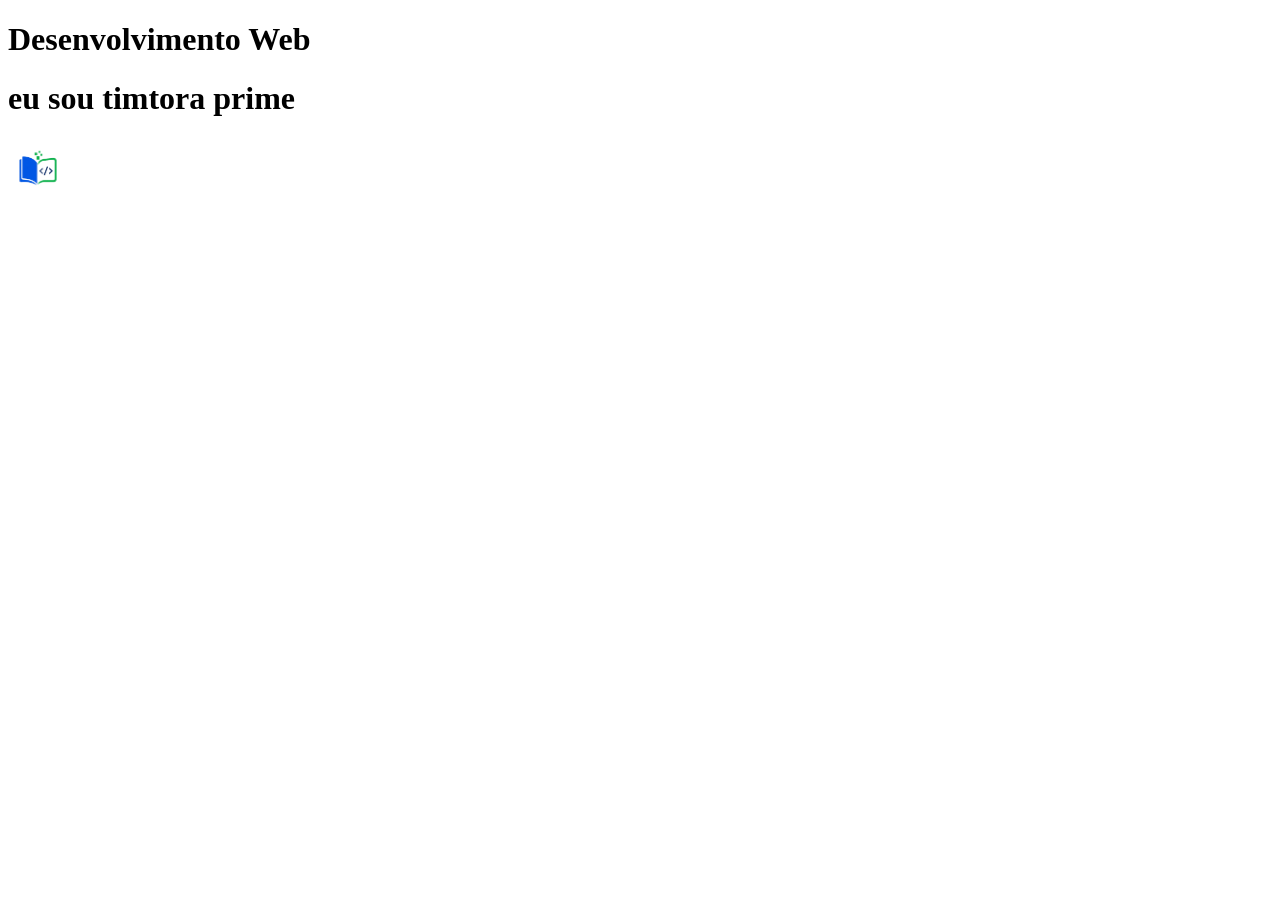
==== index.html @ d846ee78 "Iniciando projeto pratico da disciplina desenvolvimento web" ====
<!DOCTYPE html>
<!-- Declara que este documento usa HTML5 -->
<html lang="pt-BR">
    <!-- Elemento raiz da pagina."pt-Br" define o idioma -->
<head>
    <!-- Informações de bastidores não aperecem diretamente na tela -->

    <meta charset="UTF-8"> <!-- codificação de caracyeres, garante acentos corretos -->
     
    <meta name="viewport" content="width=device-width, initial-scale=1.0"> <!-- ativa a responsividade em dispositivos moveis-->

   <title>Escola Digital Livre</title><!-- titulo exibido na aba do navegador-->

<link rel="stylesheet" href="style.css">
<!-- conecta o arquivo de estilos (CSS) -->

</head>
<body>
    <h1> Desenvolvimento Web </h1>
    <h1>eu sou timtora prime</h1>
    <!-- tudo que o user vê e interage fica aqui -->
     <header class="header">
        <!-- tag semantica que indica o cabeçalho da pagina -->

        <div class="header-container"> <!-- container que agrupa e centraliza o conteudo do header -->

            <a href="#" class="logo">
            <!-- logo clicavel leva para home -->

                  <img src="./assets/logo.png" alt="Logo Educação Digital Livre" width="60px"> 
                  <!-- img adiciona imagem/ src caminho da imagem/ alt legenda da imagem--> 

                  <span></span>
                  <p></p>
            </a>    
        </div>
     <header>
        
</body>
</html>
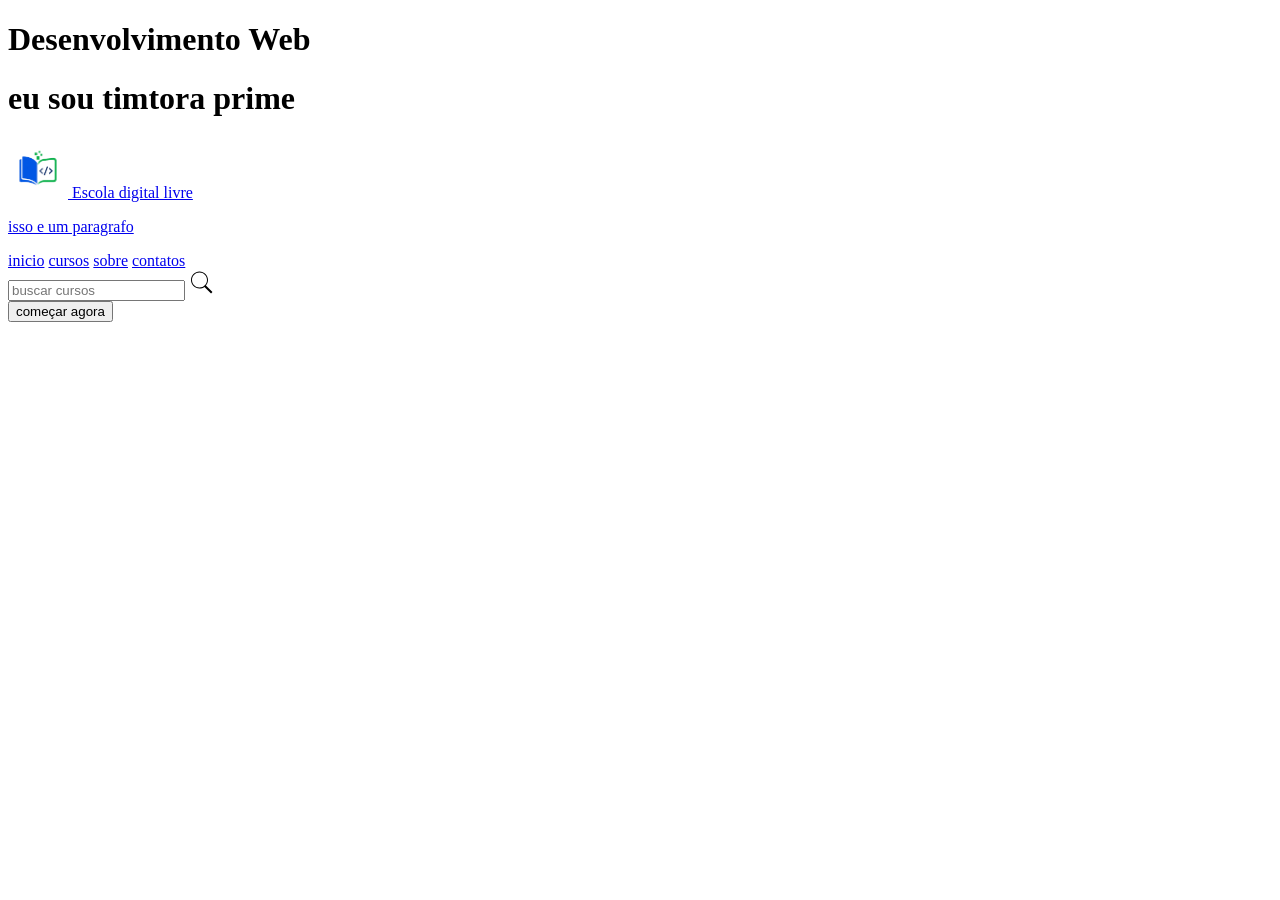
==== commit ca2e14c4: "adiciona estrutura html do headet" ====
--- a/index.html
+++ b/index.html
@@ -30,9 +30,39 @@
                   <img src="./assets/logo.png" alt="Logo Educação Digital Livre" width="60px"> 
                   <!-- img adiciona imagem/ src caminho da imagem/ alt legenda da imagem--> 
 
-                  <span></span>
-                  <p></p>
-            </a>    
+                  <span class="logo-text"> <!-- span coloca e nuda textos-->
+                    <span class="logo-title">Escola digital livre</span> </span>
+                </span>
+                
+                  </span>
+                  <p>isso e um paragrafo</p>
+            </a>
+            
+            <nav class="main-nav">
+                <!--tag semantica para o menu de navegação-->
+                <a href="./index.html" class="nav-link active">inicio</a>
+                <!-- o A e o link para navegação/href e o caminho da pagina/active destaca a pagina atual -->
+                <a href="./Cursos.html" class="nav-link">cursos</a>
+                <a href="#" class="nav-link">sobre</a>
+                <a href="#" class="nav-link">contatos</a>
+            </nav>
+
+            <div class="header-ations">
+                <!-- agrupa os botoes de busca e botao CTA -->
+                 <div class="search-box">
+                    <input type="text" placeholder="buscar cursos">
+                    <!-- imput campo de entrada/placeholder some assim que o usuario digita -->
+                    <svg xmlns="http://www.w3.org/2000/svg" x="0px" y="0px" width="25" height="25" viewBox="0 0 50 50">
+                            <path d="M 21 3 C 11.654545 3 4 10.654545 4 20 C 4 29.345455 11.654545 37 21 37 C 24.701287 37 28.127393 35.786719 30.927734 33.755859 L 44.085938 46.914062 L 46.914062 44.085938 L 33.875 31.046875 C 36.43682 28.068316 38 24.210207 38 20 C 38 10.654545 30.345455 3 21 3 z M 21 5 C 29.254545 5 36 11.745455 36 20 C 36 28.254545 29.254545 35 21 35 C 12.745455 35 6 28.254545 6 20 C 6 11.745455 12.745455 5 21 5 z"></path>
+                    </svg>
+
+                
+                 </div>
+
+
+                 <button class="btn-primary">começar agora</button>
+                 <!-- botões para ações na pagina -->
+            </div>
         </div>
      <header>
         
